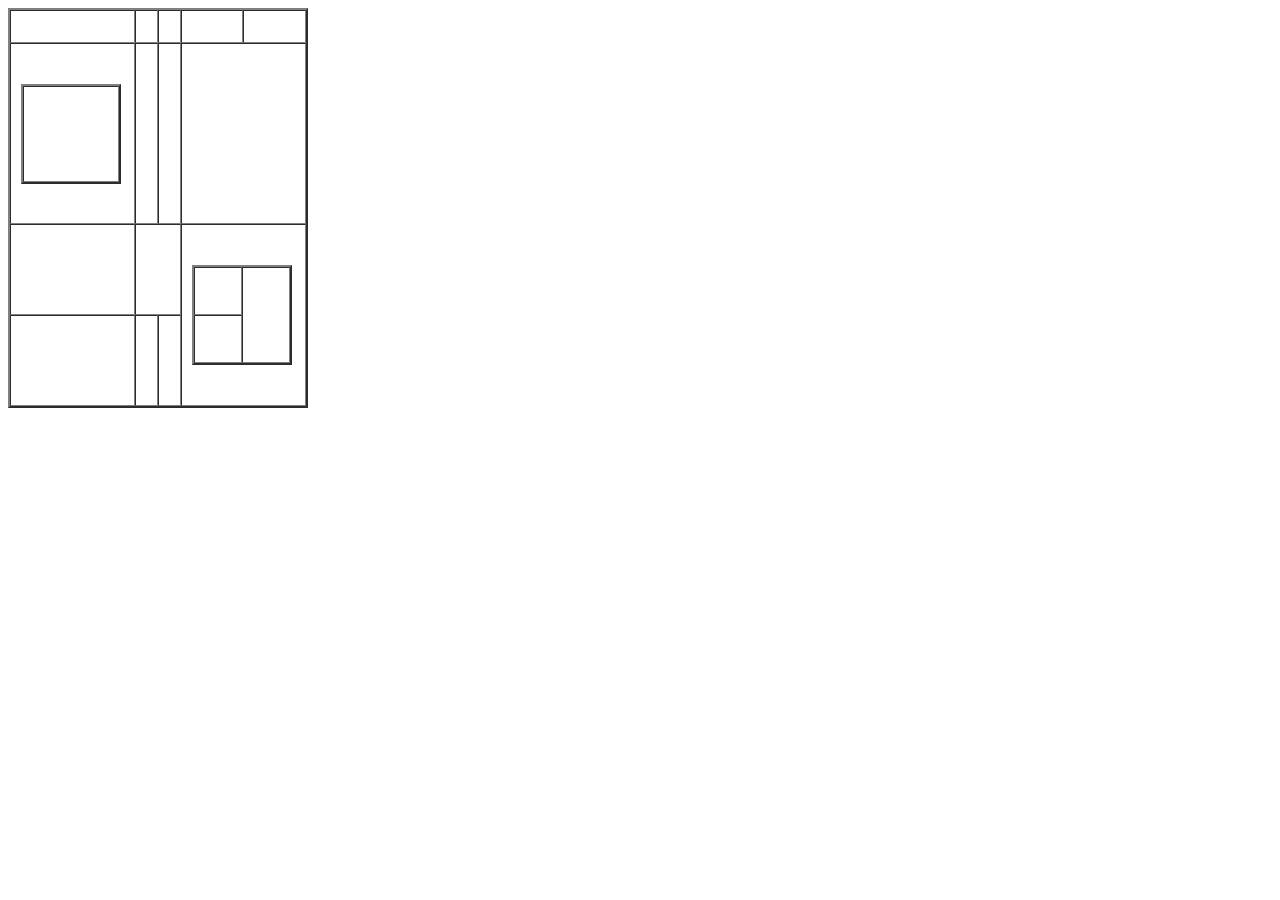
==== index.html @ 8e08d021 "Add files via upload" ====
<!DOCTYPE html>
<html lang="en">
<head>
    <meta charset="UTF-8">
    <meta name="viewport" content="width=device-width, initial-scale=1.0">
    <title>Table Layout</title>
</head>
<body>
<table border="2px" cellspacing="0px" cellpadding="10px" width="300px" height="400px">
    <tr>
        <td colspan="2"></td>
        <td></td>
        <td></td>
        <td></td>
        <td></td>
    </tr>
    <tr>
        <td colspan="2">
            <table border="2px" width="100px" height="100px" cellspacing="0px">
                <tr>
                    <td></td>
                </tr>
            </table>
        </td>
        <td></td>
        <td></td>
        <td colspan="2"></td>
    </tr>
    <tr>
        <td colspan="2"></td>
        <td colspan="2"></td>
        <td colspan="2" rowspan="2">
        <table border="2px" width="100px" height="100px" cellspacing="0px" cellpadding="10px
        " >
            <tr>
                <td></td>
                <td rowspan="2"></td>
            </tr>
            <tr>
                <td></td>
                <!-- <td></td> -->
            </tr>
        </table>
        </td>
    </tr>
    <tr>
        <td colspan="2"></td>
        <td></td>
        <td></td>
    </tr>
</table>
</body>
</html>
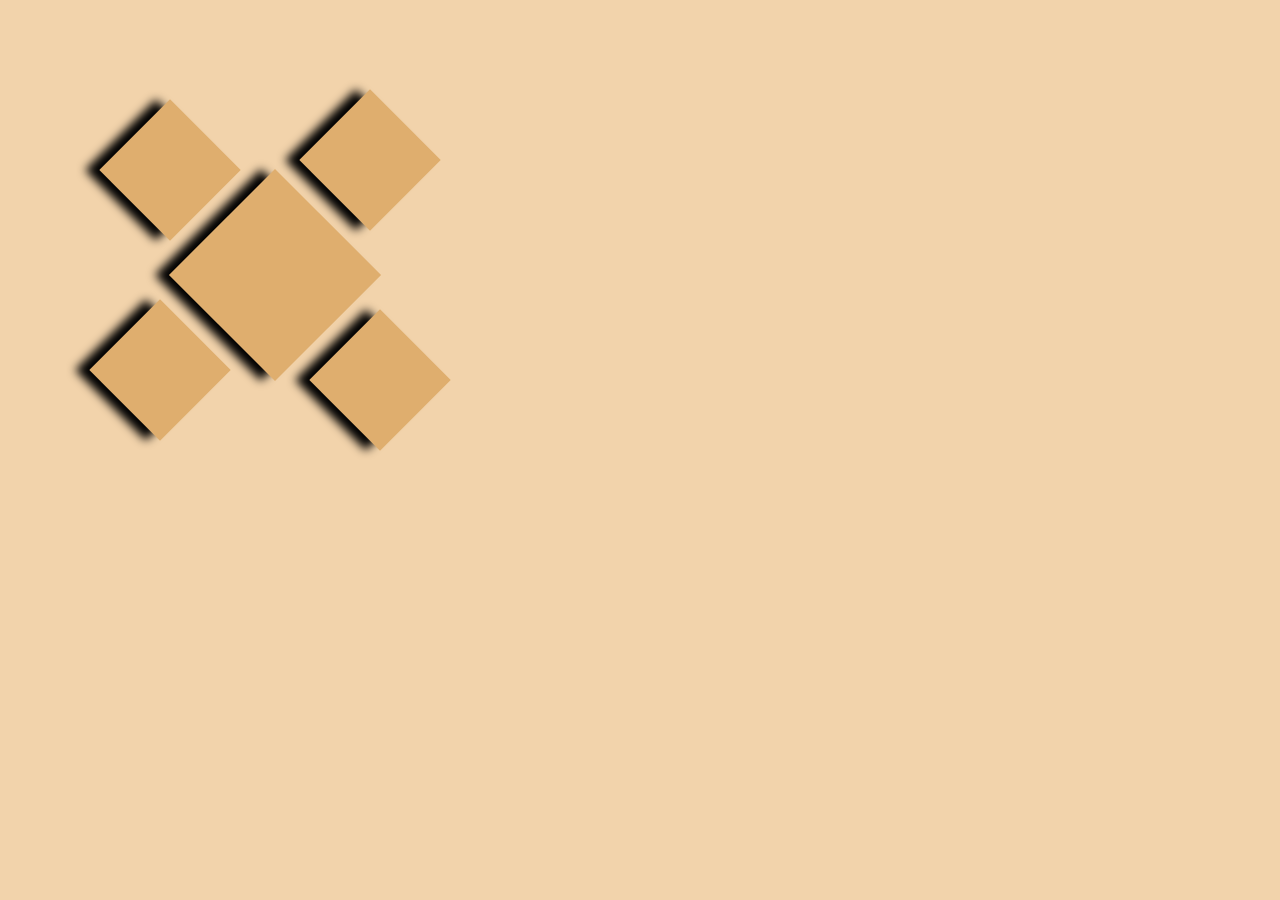
==== commit 51b309a4: "Add files via upload" ====
--- a/index.html
+++ b/index.html
@@ -3,51 +3,14 @@
 <head>
     <meta charset="UTF-8">
     <meta name="viewport" content="width=device-width, initial-scale=1.0">
-    <title>Table Layout</title>
+    <title>Document</title>
+    <link rel="stylesheet" href="style.css">
 </head>
 <body>
-<table border="2px" cellspacing="0px" cellpadding="10px" width="300px" height="400px">
-    <tr>
-        <td colspan="2"></td>
-        <td></td>
-        <td></td>
-        <td></td>
-        <td></td>
-    </tr>
-    <tr>
-        <td colspan="2">
-            <table border="2px" width="100px" height="100px" cellspacing="0px">
-                <tr>
-                    <td></td>
-                </tr>
-            </table>
-        </td>
-        <td></td>
-        <td></td>
-        <td colspan="2"></td>
-    </tr>
-    <tr>
-        <td colspan="2"></td>
-        <td colspan="2"></td>
-        <td colspan="2" rowspan="2">
-        <table border="2px" width="100px" height="100px" cellspacing="0px" cellpadding="10px
-        " >
-            <tr>
-                <td></td>
-                <td rowspan="2"></td>
-            </tr>
-            <tr>
-                <td></td>
-                <!-- <td></td> -->
-            </tr>
-        </table>
-        </td>
-    </tr>
-    <tr>
-        <td colspan="2"></td>
-        <td></td>
-        <td></td>
-    </tr>
-</table>
+    <div class="container container-1"></div>
+    <div class="container container-2"></div>
+    <div class="container container-3"></div>
+    <div class="container container-4"></div>
+    <div class="container container-5"></div>
 </body>
 </html>
--- a/style.css
+++ b/style.css
@@ -0,0 +1,53 @@
+*{
+    
+    padding: 0px;
+    margin: 0px;
+    box-sizing: border-box;
+    background-color: rgb(242, 211, 171);
+}
+.container{
+
+    height: 100px;
+    width: 100px;
+    box-shadow: -10px 10px 10px ;
+    position: relative;
+    background-size: cover;
+    background-position: center;
+     background-image: url(https://imgs.search.brave.com/Jo3UAHQYQMpsxy_l53GDT8dqD9Gt2UiHB9u5j16-PeM/rs:fit:500:0:1:0/g:ce/aHR0cHM6Ly9pbWcu/bWFnbmlmaWMuY29t/L3ByZW1pdW0tcGhv/dG8vZm9vZC1mcm9t/LXJlc3RhdXJhbnQt/bWVudV8xMzM2Njcx/LTYxNzQwLmpwZz9n/YT1HQTEuMS44MDM4/MDY4MDMuMTc4NDYw/OTgxMSZzZW10PWFp/c19oeWJyaWQmdz03/NDAmcT04MA);
+
+    
+}  
+.container-1{
+
+    background-color: rgb(223, 174, 110);
+    transform:translate(320px,110px) rotate(45deg);
+    background-image: url(https://imgs.search.brave.com/DQeY1qk13bac4kSpBUrrPgCNAzUR-3-nh7YvA45BFjo/rs:fit:500:0:1:0/g:ce/aHR0cHM6Ly9pLnBp/bmltZy5jb20vb3Jp/Z2luYWxzL2MzLzM0/L2I5L2MzMzRiOTc3/M2Y2MmNlZDYyNjU0/ODcwNDIzNTNlNTQy/LmpwZw);
+  
+}
+.container-2{
+    background-color: rgb(223, 174, 110);
+    transform:translate(120px,20px) rotate(45deg);
+    background-image: url(https://imgs.search.brave.com/KpcGbXvW13CgxVzEVECVARTySYuiZRp_TgedKSZw73M/rs:fit:500:0:1:0/g:ce/aHR0cHM6Ly9pbWcu/bWFnbmlmaWMuY29t/L2ZyZWUtcGhvdG8v/dG9wLXZpZXctY2hp/Y2tlbi13aW5ncy1z/bGljZWQtd2l0aC12/ZWdldGFibGUtc2Fs/YWQtcmVkLXdpbmUt/dGFibGUtZm9vZC1t/ZWFsLWRpbm5lci1y/ZXN0YXVyYW50XzE0/MDcyNS0yNzgyNS5q/cGc_c2VtdD1haXNf/aHlicmlkJnc9NzQw/JnE9ODA);
+    background-size: cover;
+ 
+}
+.container-3{
+    height: 150px;
+    width: 150px;
+    background-color: rgb(223, 174, 110);
+    transform:translate(200px,0px)rotate(45deg)
+    
+  
+
+}
+.container-4{
+    background-color: rgb(223, 174, 110);
+    transform:translate(330px,-20px) rotate(45deg);
+    background-image: url(https://imgs.search.brave.com/sTquflX6kYXym_JOAlYio_M99LrnC8m3ZT7hpi6CNSo/rs:fit:500:0:1:0/g:ce/aHR0cHM6Ly9pbWcu/bWFnbmlmaWMuY29t/L3ByZW1pdW0tcGhv/dG8vcGVvcGxlLWdy/b3VwLWNhdGVyaW5n/LWJ1ZmZldC1mb29k/LWluZG9vci1yZXN0/YXVyYW50XzkxNjE5/MS0xNDA5MjIuanBn/P3NlbXQ9YWlzX2h5/YnJpZCZ3PTc0MCZx/PTgw);
+
+}
+.container-5{
+    background-color: rgb(223, 174, 110);
+    transform:translate(110px,-130px) rotate(45deg);
+    background-image: url(https://imgs.search.brave.com/NT4j-i5RzqJGxHO8zp-cNGWJnhV7oaAzKyhn3H9zlHE/rs:fit:500:0:1:0/g:ce/aHR0cHM6Ly9zdGF0/aWMudG9paW1nLmNv/bS90aHVtYi85MjA0/MzY1Ni5qcGc_cGhv/dG9pZD05MjA0MzY1/NiZpbWdzaXplPTI2/NTg0JndpZHRoPTYw/MCZoZWlnaHQ9MzM1/JnJlc2l6ZW1vZGU9/NzU);
+}
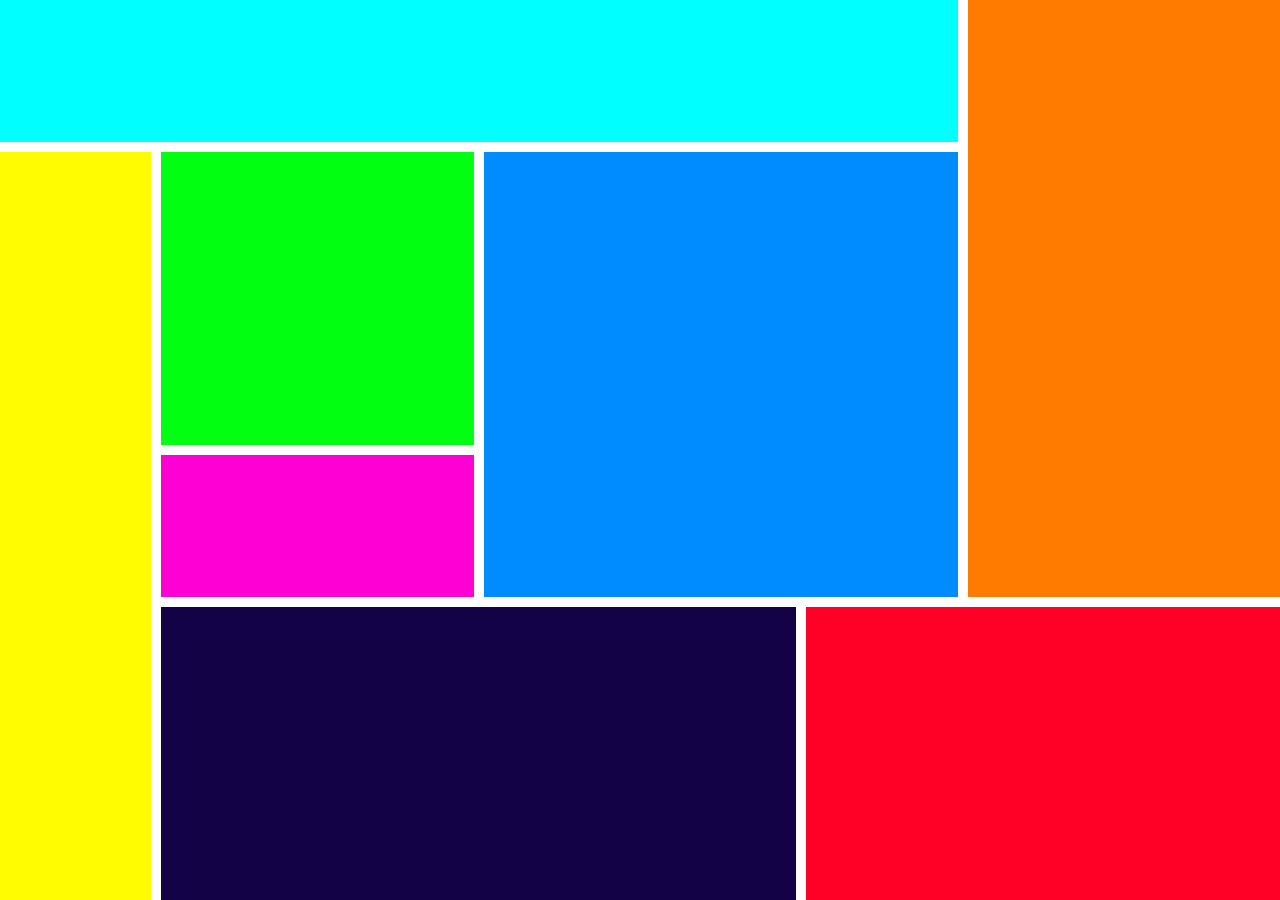
==== commit 3372f069: "Add files via upload" ====
--- a/index.html
+++ b/index.html
@@ -7,10 +7,15 @@
     <link rel="stylesheet" href="style.css">
 </head>
 <body>
-    <div class="container container-1"></div>
-    <div class="container container-2"></div>
-    <div class="container container-3"></div>
-    <div class="container container-4"></div>
-    <div class="container container-5"></div>
+<div class="container">
+    <div class="child child1"></div>
+    <div class="child child2"></div>
+    <div class="child child3"></div>
+    <div class="child child4"></div>
+    <div class="child child5"></div>
+    <div class="child child6"></div>
+    <div class="child child7"></div>
+    <div class="child child8"></div>
+</div>
 </body>
 </html>
--- a/style.css
+++ b/style.css
@@ -1,53 +1,59 @@
 *{
-    
+    margin: 0px;
     padding: 0px;
-    margin: 0px;
     box-sizing: border-box;
-    background-color: rgb(242, 211, 171);
 }
 .container{
+height: 100vh;
+width: 100vw;
+border: 2px black;
+display: grid;
+gap: 10px;
 
-    height: 100px;
-    width: 100px;
-    box-shadow: -10px 10px 10px ;
-    position: relative;
-    background-size: cover;
-    background-position: center;
-     background-image: url(https://imgs.search.brave.com/Jo3UAHQYQMpsxy_l53GDT8dqD9Gt2UiHB9u5j16-PeM/rs:fit:500:0:1:0/g:ce/aHR0cHM6Ly9pbWcu/bWFnbmlmaWMuY29t/L3ByZW1pdW0tcGhv/dG8vZm9vZC1mcm9t/LXJlc3RhdXJhbnQt/bWVudV8xMzM2Njcx/LTYxNzQwLmpwZz9n/YT1HQTEuMS44MDM4/MDY4MDMuMTc4NDYw/OTgxMSZzZW10PWFp/c19oeWJyaWQmdz03/NDAmcT04MA);
-
-    
-}  
-.container-1{
-
-    background-color: rgb(223, 174, 110);
-    transform:translate(320px,110px) rotate(45deg);
-    background-image: url(https://imgs.search.brave.com/DQeY1qk13bac4kSpBUrrPgCNAzUR-3-nh7YvA45BFjo/rs:fit:500:0:1:0/g:ce/aHR0cHM6Ly9pLnBp/bmltZy5jb20vb3Jp/Z2luYWxzL2MzLzM0/L2I5L2MzMzRiOTc3/M2Y2MmNlZDYyNjU0/ODcwNDIzNTNlNTQy/LmpwZw);
-  
-}
-.container-2{
-    background-color: rgb(223, 174, 110);
-    transform:translate(120px,20px) rotate(45deg);
-    background-image: url(https://imgs.search.brave.com/KpcGbXvW13CgxVzEVECVARTySYuiZRp_TgedKSZw73M/rs:fit:500:0:1:0/g:ce/aHR0cHM6Ly9pbWcu/bWFnbmlmaWMuY29t/L2ZyZWUtcGhvdG8v/dG9wLXZpZXctY2hp/Y2tlbi13aW5ncy1z/bGljZWQtd2l0aC12/ZWdldGFibGUtc2Fs/YWQtcmVkLXdpbmUt/dGFibGUtZm9vZC1t/ZWFsLWRpbm5lci1y/ZXN0YXVyYW50XzE0/MDcyNS0yNzgyNS5q/cGc_c2VtdD1haXNf/aHlicmlkJnc9NzQw/JnE9ODA);
-    background-size: cover;
- 
-}
-.container-3{
-    height: 150px;
-    width: 150px;
-    background-color: rgb(223, 174, 110);
-    transform:translate(200px,0px)rotate(45deg)
-    
-  
 
 }
-.container-4{
-    background-color: rgb(223, 174, 110);
-    transform:translate(330px,-20px) rotate(45deg);
-    background-image: url(https://imgs.search.brave.com/sTquflX6kYXym_JOAlYio_M99LrnC8m3ZT7hpi6CNSo/rs:fit:500:0:1:0/g:ce/aHR0cHM6Ly9pbWcu/bWFnbmlmaWMuY29t/L3ByZW1pdW0tcGhv/dG8vcGVvcGxlLWdy/b3VwLWNhdGVyaW5n/LWJ1ZmZldC1mb29k/LWluZG9vci1yZXN0/YXVyYW50XzkxNjE5/MS0xNDA5MjIuanBn/P3NlbXQ9YWlzX2h5/YnJpZCZ3PTc0MCZx/PTgw);
+/* .child{
+    height: 10vh;
+    width: 10vw;
+} */
 
+.child1{
+    background-color: aqua;
+    grid-column: 1/7;
+    grid-row: 1/2;
 }
-.container-5{
-    background-color: rgb(223, 174, 110);
-    transform:translate(110px,-130px) rotate(45deg);
-    background-image: url(https://imgs.search.brave.com/NT4j-i5RzqJGxHO8zp-cNGWJnhV7oaAzKyhn3H9zlHE/rs:fit:500:0:1:0/g:ce/aHR0cHM6Ly9zdGF0/aWMudG9paW1nLmNv/bS90aHVtYi85MjA0/MzY1Ni5qcGc_cGhv/dG9pZD05MjA0MzY1/NiZpbWdzaXplPTI2/NTg0JndpZHRoPTYw/MCZoZWlnaHQ9MzM1/JnJlc2l6ZW1vZGU9/NzU);
+.child2{
+    background-color: rgb(255, 123, 0);
+    grid-column: 7/9;
+    grid-row: 1/5;
+}
+.child3{
+    background-color: rgb(255, 251, 0);
+    grid-column: 1/2;
+    grid-row: 2/7;
+}
+.child4{
+    background-color: rgb(0, 255, 17);
+    grid-column: 2/4;
+    grid-row: 2/4;
+}
+.child5{
+    background-color: rgb(0, 140, 255);
+    grid-column: 4/7;
+    grid-row: 2/5;
+}
+.child6{
+    background-color: rgb(19, 2, 70);
+    grid-column: 2/6;
+    grid-row: 5/7;
+}
+.child7{
+    background-color: rgb(255, 0, 212);
+    grid-column: 2/4;
+    grid-row: 4/5;
+}
+.child8{
+    background-color: rgb(255, 0, 38);
+    grid-column: 6/9;
+    grid-row: 5/7;
 }
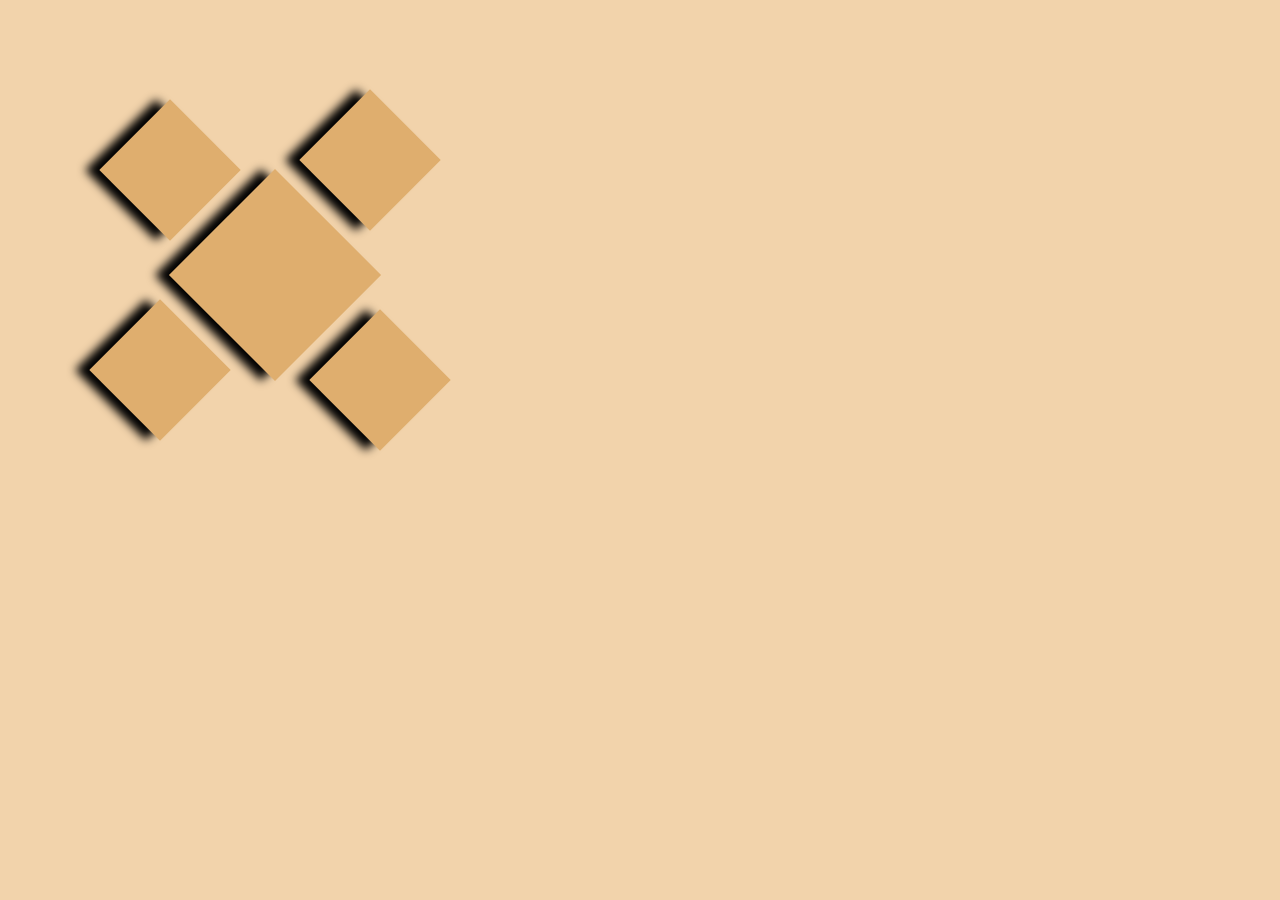
==== commit 3a76ed8c: "Add files via upload" ====
--- a/index.html
+++ b/index.html
@@ -7,15 +7,11 @@
     <link rel="stylesheet" href="style.css">
 </head>
 <body>
-<div class="container">
-    <div class="child child1"></div>
-    <div class="child child2"></div>
-    <div class="child child3"></div>
-    <div class="child child4"></div>
-    <div class="child child5"></div>
-    <div class="child child6"></div>
-    <div class="child child7"></div>
-    <div class="child child8"></div>
-</div>
+    
+    <div class="container container-1"></div>
+    <div class="container container-2"></div>
+    <div class="container container-3"></div>
+    <div class="container container-4"></div>
+    <div class="container container-5"></div>
 </body>
 </html>
--- a/style.css
+++ b/style.css
@@ -1,59 +1,53 @@
 *{
+    
+    padding: 0px;
     margin: 0px;
-    padding: 0px;
     box-sizing: border-box;
+    background-color: rgb(242, 211, 171);
 }
 .container{
-height: 100vh;
-width: 100vw;
-border: 2px black;
-display: grid;
-gap: 10px;
 
+    height: 100px;
+    width: 100px;
+    box-shadow: -10px 10px 10px ;
+    position: relative;
+    background-size: cover;
+    background-position: center;
+    background-image: url(https://imgs.search.brave.com/Jo3UAHQYQMpsxy_l53GDT8dqD9Gt2UiHB9u5j16-PeM/rs:fit:500:0:1:0/g:ce/aHR0cHM6Ly9pbWcu/bWFnbmlmaWMuY29t/L3ByZW1pdW0tcGhv/dG8vZm9vZC1mcm9t/LXJlc3RhdXJhbnQt/bWVudV8xMzM2Njcx/LTYxNzQwLmpwZz9n/YT1HQTEuMS44MDM4/MDY4MDMuMTc4NDYw/OTgxMSZzZW10PWFp/c19oeWJyaWQmdz03/NDAmcT04MA);
+
+    
+}  
+.container-1{
+
+    background-color: rgb(223, 174, 110);
+    transform:translate(320px,110px) rotate(45deg);
+    background-image: url(https://imgs.search.brave.com/DQeY1qk13bac4kSpBUrrPgCNAzUR-3-nh7YvA45BFjo/rs:fit:500:0:1:0/g:ce/aHR0cHM6Ly9pLnBp/bmltZy5jb20vb3Jp/Z2luYWxzL2MzLzM0/L2I5L2MzMzRiOTc3/M2Y2MmNlZDYyNjU0/ODcwNDIzNTNlNTQy/LmpwZw);
+    
+}
+.container-2{
+    background-color: rgb(223, 174, 110);
+    transform:translate(120px,20px) rotate(45deg);
+    background-image: url(https://imgs.search.brave.com/KpcGbXvW13CgxVzEVECVARTySYuiZRp_TgedKSZw73M/rs:fit:500:0:1:0/g:ce/aHR0cHM6Ly9pbWcu/bWFnbmlmaWMuY29t/L2ZyZWUtcGhvdG8v/dG9wLXZpZXctY2hp/Y2tlbi13aW5ncy1z/bGljZWQtd2l0aC12/ZWdldGFibGUtc2Fs/YWQtcmVkLXdpbmUt/dGFibGUtZm9vZC1t/ZWFsLWRpbm5lci1y/ZXN0YXVyYW50XzE0/MDcyNS0yNzgyNS5q/cGc_c2VtdD1haXNf/aHlicmlkJnc9NzQw/JnE9ODA);
+    background-size: cover;
+ 
+}
+.container-3{
+    height: 150px;
+    width: 150px;
+    background-color: rgb(223, 174, 110);
+    transform:translate(200px,0px)rotate(45deg)
+    
+  
 
 }
-/* .child{
-    height: 10vh;
-    width: 10vw;
-} */
+.container-4{
+    background-color: rgb(223, 174, 110);
+    transform:translate(330px,-20px) rotate(45deg);
+    background-image: url(https://imgs.search.brave.com/sTquflX6kYXym_JOAlYio_M99LrnC8m3ZT7hpi6CNSo/rs:fit:500:0:1:0/g:ce/aHR0cHM6Ly9pbWcu/bWFnbmlmaWMuY29t/L3ByZW1pdW0tcGhv/dG8vcGVvcGxlLWdy/b3VwLWNhdGVyaW5n/LWJ1ZmZldC1mb29k/LWluZG9vci1yZXN0/YXVyYW50XzkxNjE5/MS0xNDA5MjIuanBn/P3NlbXQ9YWlzX2h5/YnJpZCZ3PTc0MCZx/PTgw);
 
-.child1{
-    background-color: aqua;
-    grid-column: 1/7;
-    grid-row: 1/2;
 }
-.child2{
-    background-color: rgb(255, 123, 0);
-    grid-column: 7/9;
-    grid-row: 1/5;
-}
-.child3{
-    background-color: rgb(255, 251, 0);
-    grid-column: 1/2;
-    grid-row: 2/7;
-}
-.child4{
-    background-color: rgb(0, 255, 17);
-    grid-column: 2/4;
-    grid-row: 2/4;
-}
-.child5{
-    background-color: rgb(0, 140, 255);
-    grid-column: 4/7;
-    grid-row: 2/5;
-}
-.child6{
-    background-color: rgb(19, 2, 70);
-    grid-column: 2/6;
-    grid-row: 5/7;
-}
-.child7{
-    background-color: rgb(255, 0, 212);
-    grid-column: 2/4;
-    grid-row: 4/5;
-}
-.child8{
-    background-color: rgb(255, 0, 38);
-    grid-column: 6/9;
-    grid-row: 5/7;
+.container-5{
+    background-color: rgb(223, 174, 110);
+    transform:translate(110px,-130px) rotate(45deg);
+    background-image: url(https://imgs.search.brave.com/NT4j-i5RzqJGxHO8zp-cNGWJnhV7oaAzKyhn3H9zlHE/rs:fit:500:0:1:0/g:ce/aHR0cHM6Ly9zdGF0/aWMudG9paW1nLmNv/bS90aHVtYi85MjA0/MzY1Ni5qcGc_cGhv/dG9pZD05MjA0MzY1/NiZpbWdzaXplPTI2/NTg0JndpZHRoPTYw/MCZoZWlnaHQ9MzM1/JnJlc2l6ZW1vZGU9/NzU);
 }
